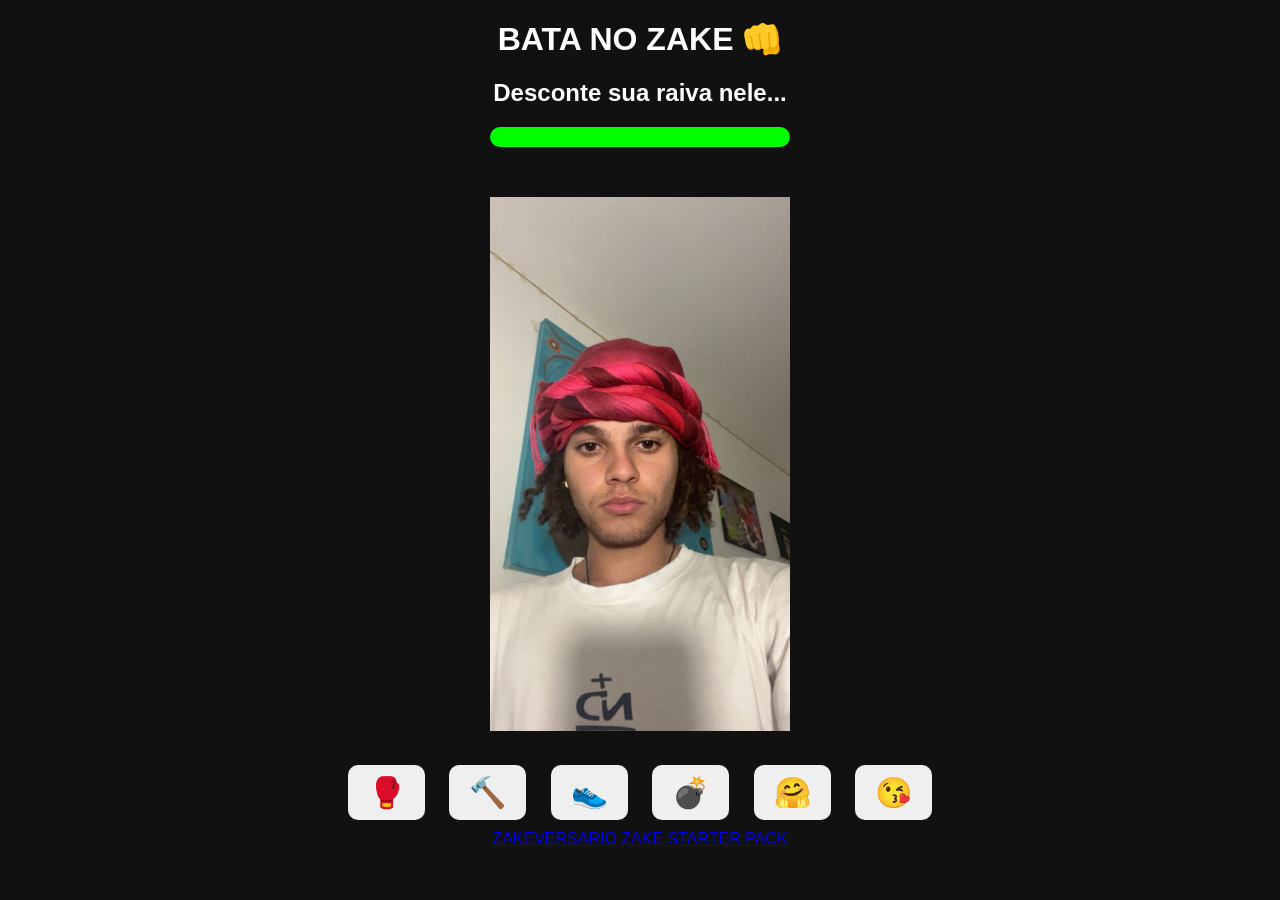
==== batanozake.html @ c9434b7a "Add files via upload" ====
<!DOCTYPE html>
<html lang="pt-br">
<head>
<meta charset="UTF-8">
<title>Bata no Zake</title>

<style>

body{
    font-family: Arial, sans-serif;
    text-align:center;
    background:#111;
    color:white;
}

h1{
    margin-top:20px;
}


/* personagem */
#zake{
    width:300px;
    margin-top:30px;
    transition:0.1s;
}

/* animação de impacto */
.hit{
    transform: translateX(10px);
}

/* barra de vida */
.barra{
    width:300px;
    height:20px;
    background:#333;
    margin:20px auto;
    border-radius:10px;
    overflow:hidden;
}

#vida{
    height:100%;
    width:100%;
    background:lime;
    transition:0.3s;
}

/* ferramentas */
.tools{
    margin-top:20px;
}

button{
    font-size:30px;
    margin:10px;
    padding:10px 20px;
    cursor:pointer;
    border:none;
    border-radius:10px;
    transition:0.2s;
}

button:hover{
    transform:scale(1.2);
}

</style>

</head>

<body>

<h1>BATA NO ZAKE 👊</h1>
<h2>Desconte sua raiva nele...</h2>

<div class="barra">
<div id="vida"></div>
</div>

<img src="apanhou0.jpeg" id="zake">

<div class="tools">

<button onclick="bater(10)">🥊</button>
<button onclick="bater(20)">🔨</button>
<button onclick="bater(15)">👟</button>
<button onclick="bater(40)">💣</button>
<button onclick="carinho()">🤗</button>
<button onclick="beijo()">😘</button>

</div>

<audio id="somSoco">
<source src="soco.mp3" type="audio/mpeg">
</audio>

<audio id="somBeijo">
<source src="beijo.mp3" type="audio/mpeg">
</audio>

<script>

let vida = 100;

function atualizarImagem(){

    if(vida > 80){
        document.getElementById("zake").src = "apanhou0.jpeg ";
    }
    else if(vida > 60){
        document.getElementById("zake").src = "apanhou1.jpeg";
    }
    else if(vida > 40){
        document.getElementById("zake").src = "apanhou2.jpeg";
    }
    else if(vida > 20){
        document.getElementById("zake").src = "apanhou3.jpeg";
    }
    else{
        document.getElementById("zake").src = "apanhou4.jpeg";
    }

}

function bater(dano){

    vida -= dano;

    if(vida < 0){
        vida = 0;
        alert("Zake foi molestado com sucesso ☠️");
    }

    document.getElementById("vida").style.width = vida + "%";

    atualizarImagem();

    // animação tremida
    let img = document.getElementById("zake");
    img.classList.add("hit");

    setTimeout(()=>{
        img.classList.remove("hit");
    },100);

    // som
    document.getElementById("somSoco").currentTime = 0;
    document.getElementById("somSoco").play();

}

function carinho(){

    vida += 15;

    if(vida > 100){
        vida = 100;
    }

    document.getElementById("vida").style.width = vida + "%";
     document.getElementById("somBeijo").currentTime = 0;
    document.getElementById("somBeijo").play();

    atualizarImagem();

    alert("Zake recebeu carinho 🙂");

}

function beijo(){

    vida += 15;

    if(vida > 100){
        vida = 100;
    }

    document.getElementById("vida").style.width = vida + "%";
     document.getElementById("somBeijo").currentTime = 0;
    document.getElementById("somBeijo").play();
    atualizarImagem();
    alert("que isso... 🤨");

}

</script>

    <a href="zakeversario.html">ZAKEVERSARIO</a>
    <a href="zake_starter_pack.html">ZAKE STARTER PACK</a>

</body>
</html>
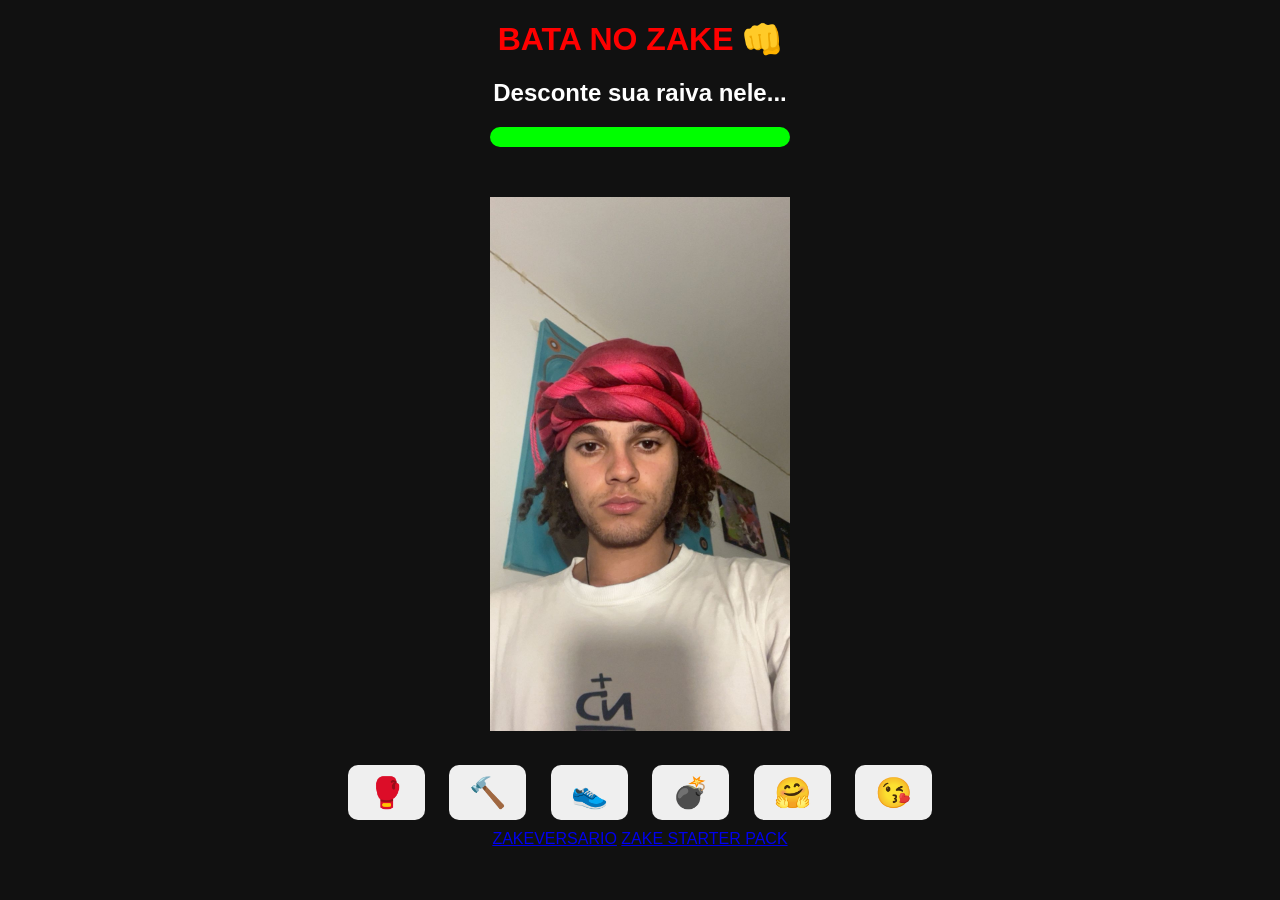
==== commit 6944b542: "Enhance styles and button interactions Updated styles and added hover effects for buttons. Changed t" ====
--- a/batanozake.html
+++ b/batanozake.html
@@ -1,194 +1,201 @@
 <!DOCTYPE html>
 <html lang="pt-br">
+
 <head>
-<meta charset="UTF-8">
-<title>Bata no Zake</title>
-
-<style>
-
-body{
-    font-family: Arial, sans-serif;
-    text-align:center;
-    background:#111;
-    color:white;
-}
-
-h1{
-    margin-top:20px;
-}
-
-
-/* personagem */
-#zake{
-    width:300px;
-    margin-top:30px;
-    transition:0.1s;
-}
-
-/* animação de impacto */
-.hit{
-    transform: translateX(10px);
-}
-
-/* barra de vida */
-.barra{
-    width:300px;
-    height:20px;
-    background:#333;
-    margin:20px auto;
-    border-radius:10px;
-    overflow:hidden;
-}
-
-#vida{
-    height:100%;
-    width:100%;
-    background:lime;
-    transition:0.3s;
-}
-
-/* ferramentas */
-.tools{
-    margin-top:20px;
-}
-
-button{
-    font-size:30px;
-    margin:10px;
-    padding:10px 20px;
-    cursor:pointer;
-    border:none;
-    border-radius:10px;
-    transition:0.2s;
-}
-
-button:hover{
-    transform:scale(1.2);
-}
-
-</style>
+    <meta charset="UTF-8">
+    <title>Bata no Zake</title>
+
+    <style>
+        body {
+            font-family: Arial, sans-serif;
+            text-align: center;
+            background: #111;
+            color: white;
+        }
+
+        h1 {
+            margin-top: 20px;
+            color: red;
+        }
+
+
+        /* personagem */
+        #zake {
+            width: 300px;
+            margin-top: 30px;
+            transition: 0.1s;
+        }
+
+        /* animação de impacto */
+        .hit {
+            transform: translateX(10px);
+        }
+
+        /* barra de vida */
+        .barra {
+            width: 300px;
+            height: 20px;
+            background: #333;
+            margin: 20px auto;
+            border-radius: 10px;
+            overflow: hidden;
+        }
+
+        #vida {
+            height: 100%;
+            width: 100%;
+            background: lime;
+            transition: 0.3s;
+        }
+
+        /* ferramentas */
+        .tools {
+            margin-top: 20px;
+        }
+
+        button {
+            font-size: 30px;
+            margin: 10px;
+            padding: 10px 20px;
+            cursor: pointer;
+            border: none;
+            border-radius: 10px;
+            transition: 0.2s;
+        }
+
+        button:hover {
+            transform: scale(1.2);
+        }
+
+        a:hover {
+            color: white;
+            font-size: 19px;
+
+        }
+    </style>
 
 </head>
 
 <body>
 
-<h1>BATA NO ZAKE 👊</h1>
-<h2>Desconte sua raiva nele...</h2>
-
-<div class="barra">
-<div id="vida"></div>
-</div>
-
-<img src="apanhou0.jpeg" id="zake">
-
-<div class="tools">
-
-<button onclick="bater(10)">🥊</button>
-<button onclick="bater(20)">🔨</button>
-<button onclick="bater(15)">👟</button>
-<button onclick="bater(40)">💣</button>
-<button onclick="carinho()">🤗</button>
-<button onclick="beijo()">😘</button>
-
-</div>
-
-<audio id="somSoco">
-<source src="soco.mp3" type="audio/mpeg">
-</audio>
-
-<audio id="somBeijo">
-<source src="beijo.mp3" type="audio/mpeg">
-</audio>
-
-<script>
-
-let vida = 100;
-
-function atualizarImagem(){
-
-    if(vida > 80){
-        document.getElementById("zake").src = "apanhou0.jpeg ";
-    }
-    else if(vida > 60){
-        document.getElementById("zake").src = "apanhou1.jpeg";
-    }
-    else if(vida > 40){
-        document.getElementById("zake").src = "apanhou2.jpeg";
-    }
-    else if(vida > 20){
-        document.getElementById("zake").src = "apanhou3.jpeg";
-    }
-    else{
-        document.getElementById("zake").src = "apanhou4.jpeg";
-    }
-
-}
-
-function bater(dano){
-
-    vida -= dano;
-
-    if(vida < 0){
-        vida = 0;
-        alert("Zake foi molestado com sucesso ☠️");
-    }
-
-    document.getElementById("vida").style.width = vida + "%";
-
-    atualizarImagem();
-
-    // animação tremida
-    let img = document.getElementById("zake");
-    img.classList.add("hit");
-
-    setTimeout(()=>{
-        img.classList.remove("hit");
-    },100);
-
-    // som
-    document.getElementById("somSoco").currentTime = 0;
-    document.getElementById("somSoco").play();
-
-}
-
-function carinho(){
-
-    vida += 15;
-
-    if(vida > 100){
-        vida = 100;
-    }
-
-    document.getElementById("vida").style.width = vida + "%";
-     document.getElementById("somBeijo").currentTime = 0;
-    document.getElementById("somBeijo").play();
-
-    atualizarImagem();
-
-    alert("Zake recebeu carinho 🙂");
-
-}
-
-function beijo(){
-
-    vida += 15;
-
-    if(vida > 100){
-        vida = 100;
-    }
-
-    document.getElementById("vida").style.width = vida + "%";
-     document.getElementById("somBeijo").currentTime = 0;
-    document.getElementById("somBeijo").play();
-    atualizarImagem();
-    alert("que isso... 🤨");
-
-}
-
-</script>
-
-    <a href="zakeversario.html">ZAKEVERSARIO</a>
+    <h1>BATA NO ZAKE 👊</h1>
+    <h2>Desconte sua raiva nele...</h2>
+
+    <div class="barra">
+        <div id="vida"></div>
+    </div>
+
+    <img src="apanhou0.jpeg" id="zake">
+
+    <div class="tools">
+
+        <button onclick="bater(10)">🥊</button>
+        <button onclick="bater(20)">🔨</button>
+        <button onclick="bater(15)">👟</button>
+        <button onclick="bater(40)">💣</button>
+        <button onclick="carinho()">🤗</button>
+        <button onclick="beijo()">😘</button>
+
+    </div>
+
+    <audio id="somSoco">
+        <source src="soco.mp3" type="audio/mpeg">
+    </audio>
+
+    <audio id="somBeijo">
+        <source src="beijo.mp3" type="audio/mpeg">
+    </audio>
+
+    <script>
+
+        let vida = 100;
+
+        function atualizarImagem() {
+
+            if (vida > 80) {
+                document.getElementById("zake").src = "apanhou0.jpeg ";
+            }
+            else if (vida > 60) {
+                document.getElementById("zake").src = "apanhou1.jpeg";
+            }
+            else if (vida > 40) {
+                document.getElementById("zake").src = "apanhou2.jpeg";
+            }
+            else if (vida > 20) {
+                document.getElementById("zake").src = "apanhou3.jpeg";
+            }
+            else {
+                document.getElementById("zake").src = "apanhou4.jpeg";
+            }
+
+        }
+
+        function bater(dano) {
+
+            vida -= dano;
+
+            if (vida < 0) {
+                vida = 0;
+                alert("Zake foi molestado com sucesso ☠️");
+            }
+
+            document.getElementById("vida").style.width = vida + "%";
+
+            atualizarImagem();
+
+            // animação tremida
+            let img = document.getElementById("zake");
+            img.classList.add("hit");
+
+            setTimeout(() => {
+                img.classList.remove("hit");
+            }, 100);
+
+            // som
+            document.getElementById("somSoco").currentTime = 0;
+            document.getElementById("somSoco").play();
+
+        }
+
+        function carinho() {
+
+            vida += 15;
+
+            if (vida > 100) {
+                vida = 100;
+            }
+
+            document.getElementById("vida").style.width = vida + "%";
+            document.getElementById("somBeijo").currentTime = 0;
+            document.getElementById("somBeijo").play();
+
+            atualizarImagem();
+
+            alert("Zake recebeu carinho 🙂");
+
+        }
+
+        function beijo() {
+
+            vida += 15;
+
+            if (vida > 100) {
+                vida = 100;
+            }
+
+            document.getElementById("vida").style.width = vida + "%";
+            document.getElementById("somBeijo").currentTime = 0;
+            document.getElementById("somBeijo").play();
+            atualizarImagem();
+            alert("que isso... 🤨");
+
+        }
+
+    </script>
+
+    <a href="index.html">ZAKEVERSARIO</a>
     <a href="zake_starter_pack.html">ZAKE STARTER PACK</a>
 
 </body>
-</html>+
+</html>
